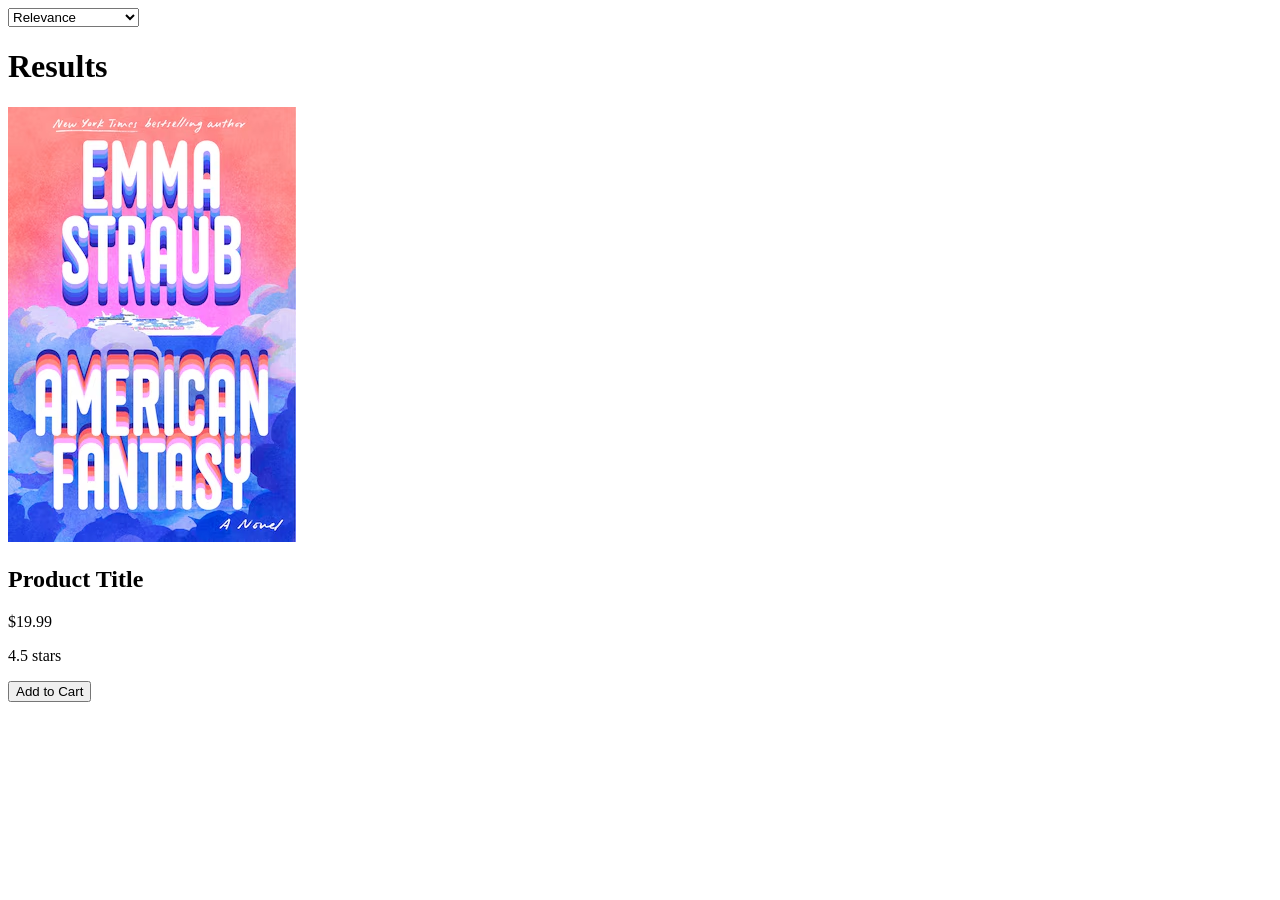
==== public/results.html @ d50bc1f1 "Created basic page for results from search, working on product class" ====
<!DOCTYPE html>
<html lang="en">

<div id="sort">  <!-- Sorting options in a simple dropdown -->
    <select id="sort-by">
        <option value="relevance">Relevance</option> 
        <option value="price-asc">Price: Low to High</option>
        <option value="price-desc">Price: High to Low</option>
        <option value="rating">Customer Rating</option>
    </select>

</div>

<div id="results"> <!-- Container for search results -->
    
    <div id="results-header"> <!-- Header for the results section -->
        <h1>Results</h1>
    </div>
    <div id="item-grid">

        <div class="product">
            <img src="/public/images/demo_book.avif" alt="Product Image" class="product-image">
            <h2 class="product-title">Product Title</h2>
            <p class="product-price">$19.99</p>
            <p class="product-rating">4.5 stars</p>
            <button class="add-to-cart">Add to Cart</button>
        </div>



    </div> 
    
</div>



</html>
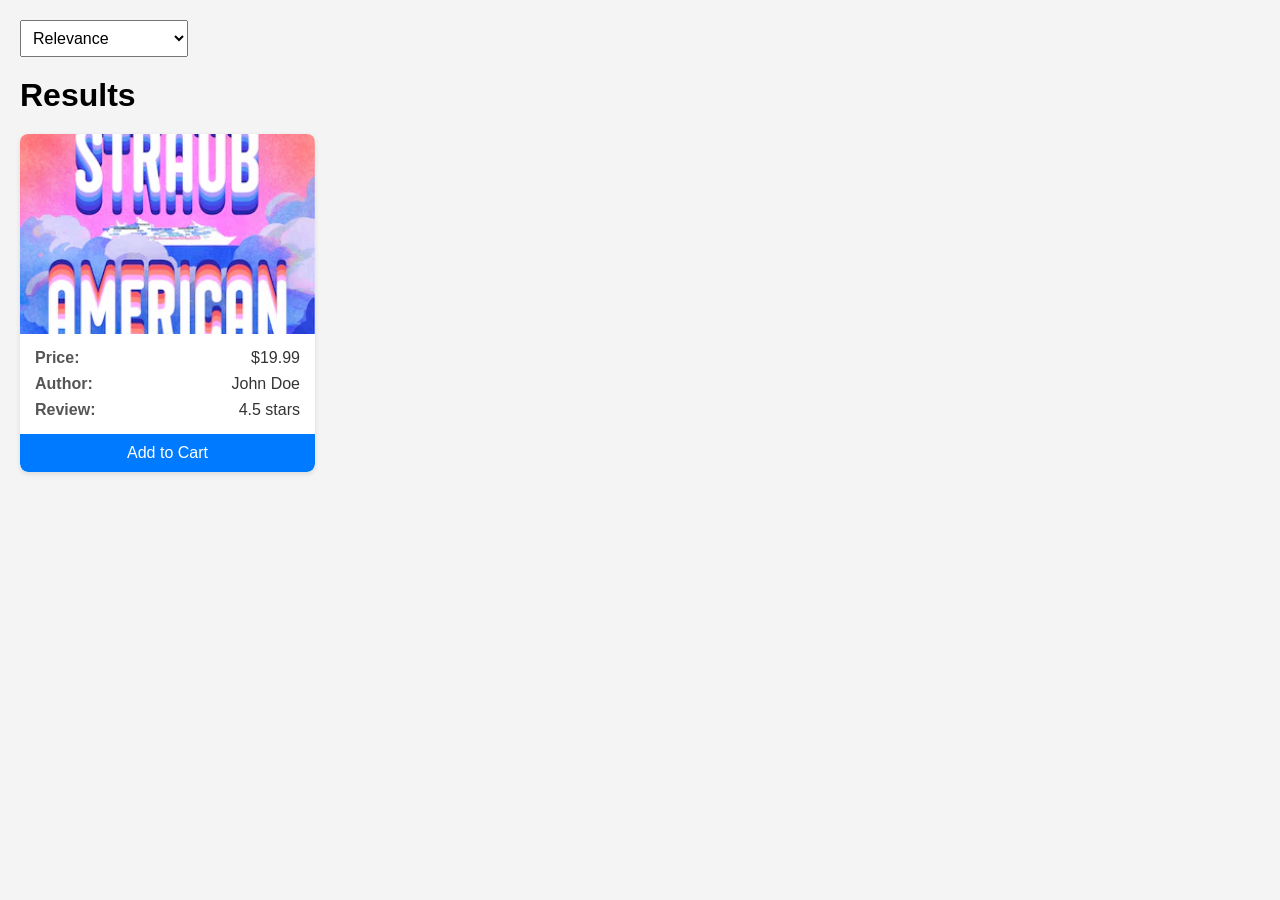
==== commit 9b0c0747: "I added some stuff" ====
--- a/public/results.html
+++ b/public/results.html
@@ -1,5 +1,12 @@
 <!DOCTYPE html>
+<link rel="stylesheet" href="css/product.css">   
 <html lang="en">
+<head>
+    <meta charset="UTF-8">
+    <meta name="viewport" content="width=device-width, initial-scale=1.0">
+    <title>Search Results</title>
+</head>
+<body>
 
 <div id="sort">  <!-- Sorting options in a simple dropdown -->
     <select id="sort-by">
@@ -20,11 +27,23 @@
 
         <div class="product">
             <img src="/public/images/demo_book.avif" alt="Product Image" class="product-image">
-            <h2 class="product-title">Product Title</h2>
-            <p class="product-price">$19.99</p>
-            <p class="product-rating">4.5 stars</p>
+            <div class="product-details">
+                <div class="product-row">
+                    <span class="label">Price:</span>
+                    <span class="value">$19.99</span>
+                </div>
+                <div class="product-row">
+                    <span class="label">Author:</span>
+                    <span class="value">John Doe</span>
+                </div>
+                <div class="product-row">
+                    <span class="label">Review:</span>
+                    <span class="value">4.5 stars</span>
+                </div>
+            </div>
             <button class="add-to-cart">Add to Cart</button>
         </div>
+        
 
 
 
@@ -34,6 +53,7 @@
 
 
 
+</body>
 </html>
 
 
--- a/public/css/product.css
+++ b/public/css/product.css
@@ -0,0 +1,81 @@
+
+        body {
+            font-family: Arial, sans-serif;
+            margin: 0;
+            padding: 20px;
+            background-color: #f4f4f4;
+        }
+
+        #sort {
+            margin-bottom: 20px;
+        }
+
+        #sort-by {
+            padding: 8px;
+            font-size: 16px;
+        }
+
+        #results-header h1 {
+            margin: 0 0 20px 0;
+        }
+
+        #item-grid {
+            display: grid;
+            grid-template-columns: repeat(auto-fill, minmax(250px, 1fr));
+            gap: 20px;
+        }
+
+        .product {
+            background-color: white;
+            border-radius: 8px;
+            box-shadow: 0 2px 5px rgba(0,0,0,0.1);
+            overflow: hidden;
+            display: flex;
+            flex-direction: column;
+        }
+
+        .product-image {
+            width: 100%;
+            height: 200px;
+            object-fit: cover;
+        }
+
+        .product-details {
+            padding: 15px;
+            flex-grow: 1;
+        }
+
+        .product-row {
+            display: flex;
+            justify-content: space-between;
+            margin-bottom: 8px;
+        }
+
+        .product-row:last-child {
+            margin-bottom: 0;
+        }
+
+        .label {
+            font-weight: bold;
+            color: #555;
+        }
+
+        .value {
+            color: #333;
+        }
+
+        .add-to-cart {
+            width: 100%;
+            padding: 10px;
+            background-color: #007bff;
+            color: white;
+            border: none;
+            border-radius: 0 0 8px 8px;
+            cursor: pointer;
+            font-size: 16px;
+        }
+
+        .add-to-cart:hover {
+            background-color: #0056b3;
+        }
+    
